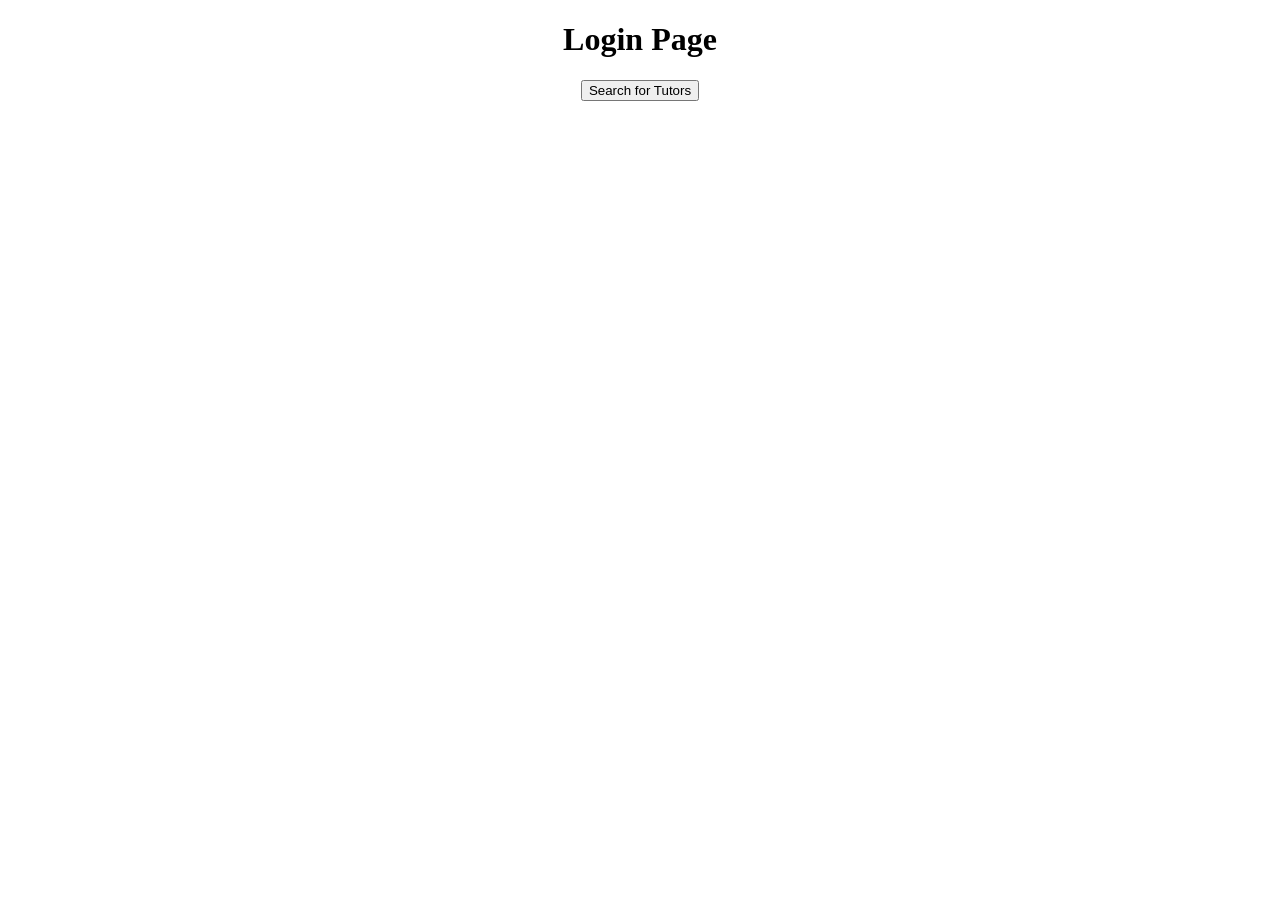
==== TutorMyClass/login.html @ 6f7723c5 "changed name" ====
﻿<!DOCTYPE html>
<html>
    <head>
        <meta charset="utf-8" />
        <title>Login Page</title>
    </head>
    <body>
        
        <div style="text-align:center; top:50%; ">
            <h1>Login Page</h1>
            <input  type=button onClick="location.href='../tutorSearch.html'" value='Search for Tutors'>
        </div>
    </body>
</html>
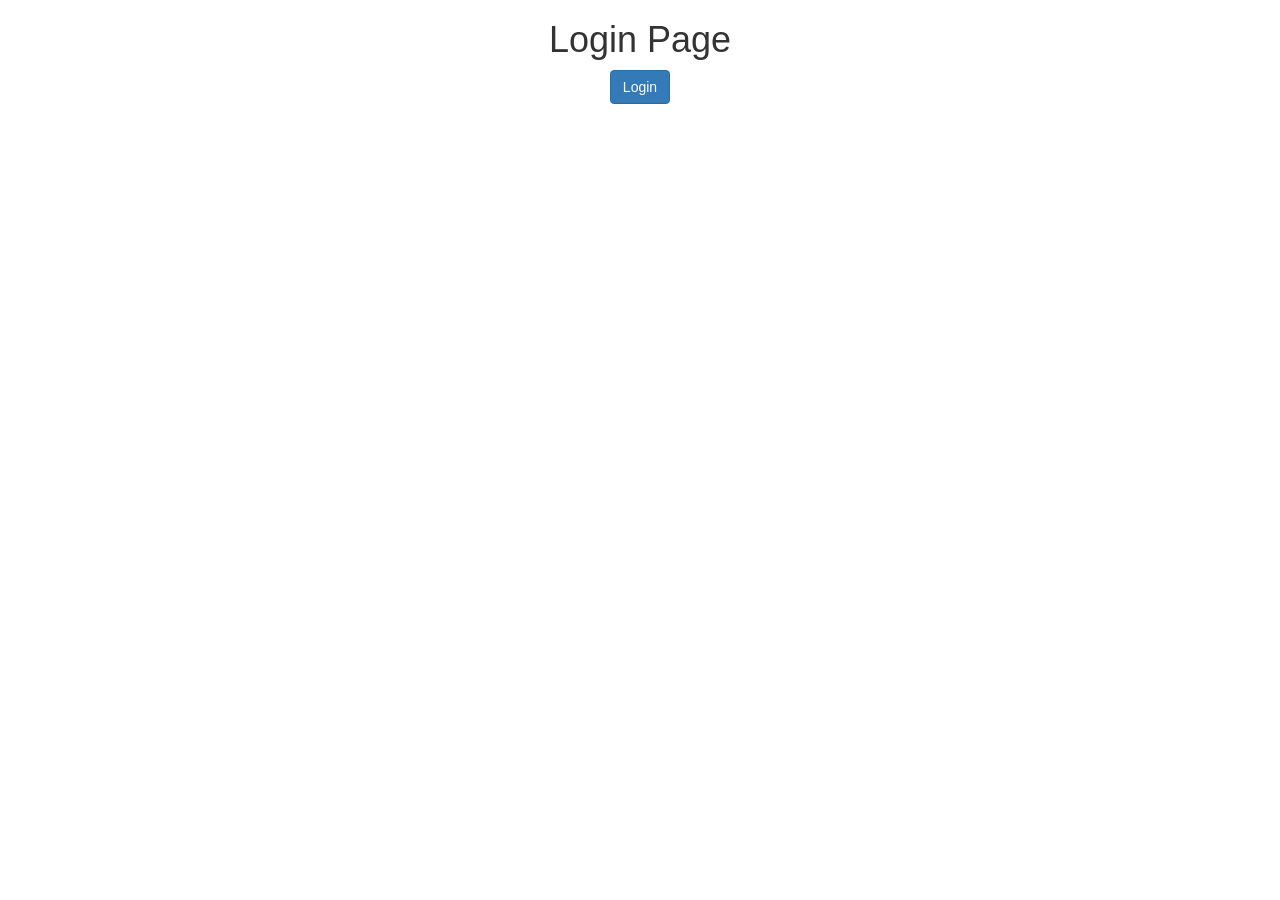
==== commit 0cadf01d: "basic changed" ====
--- a/TutorMyClass/login.html
+++ b/TutorMyClass/login.html
@@ -1,14 +1,27 @@
 ﻿<!DOCTYPE html>
 <html>
-    <head>
-        <meta charset="utf-8" />
-        <title>Login Page</title>
-    </head>
+   <head>
+    <meta charset="utf-8">
+    <meta http-equiv="X-UA-Compatible" content="IE=edge">
+    <meta name="viewport" content="width=device-width, initial-scale=1">
+    <!-- The above 3 meta tags *must* come first in the head; any other head content must come *after* these tags -->
+    <title>Login Page</title>
+
+    <!-- Bootstrap -->
+    <link href="css/bootstrap.min.css" rel="stylesheet">
+
+    <!-- HTML5 shim and Respond.js for IE8 support of HTML5 elements and media queries -->
+    <!-- WARNING: Respond.js doesn't work if you view the page via file:// -->
+    <!--[if lt IE 9]>
+      <script src="https://oss.maxcdn.com/html5shiv/3.7.3/html5shiv.min.js"></script>
+      <script src="https://oss.maxcdn.com/respond/1.4.2/respond.min.js"></script>
+    <![endif]-->
+  </head>
     <body>
         
         <div style="text-align:center; top:50%; ">
-            <h1>Login Page</h1>
-            <input  type=button onClick="location.href='../tutorSearch.html'" value='Search for Tutors'>
+            <h1>Login Page</h1>
+            <button value='Search for Tutors' type="button" class="btn btn-primary" onClick="location.href='../tutorSearch.html'">Login</button>
         </div>
     </body>
 </html>
